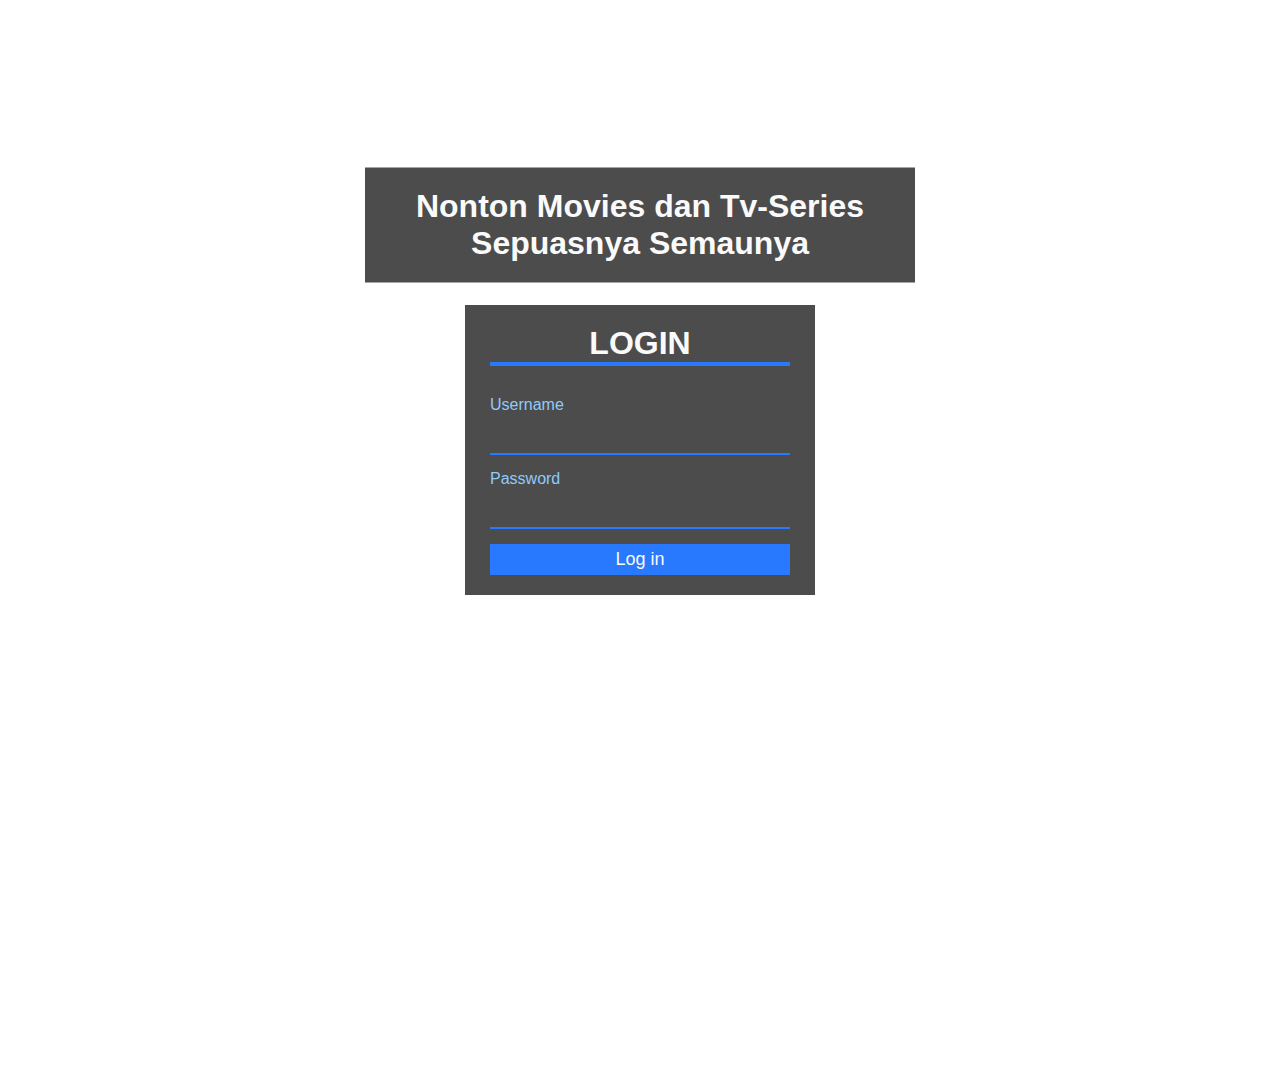
==== index.html @ dea2905b "ganti nama login menjadi index html" ====
<!DOCTYPE HTML>
<html>
    <head>
        <title>Halaman Login</title>
        <link rel="stylesheet" href="login.css">
    </head>
   
    <body>
        <div class="judul">
            <h1>Nonton Movies dan Tv-Series <br> Sepuasnya Semaunya</h1>
        </div>
        <div class="container">
          <h1>Login</h1>
            <form>
                <label>Username</label><br>
                <input type="text"><br>
                <label>Password</label><br>
                <input type="password"><br>
                <button id="submitButton">Log in</button>
            </form>
        </div>     
    </body>
    <script src="login.js"></script>
</html>
---- login.css ----
*{
    margin: 0;
    padding: 0;
    outline: 0;
    font-family: 'Open Sans', sans-serif;
}
body{
    height: 120vh;
    background-image: url(https://images.wallpapersden.com/image/download/avengers-infinity-war-2018-all-characters-fan-poster_a2ZuaWmUmZqaraWkpJRmbmdlrWZlbWU.jpg);
    background-size: cover;
    background-position: center;
    background-repeat: no-repeat;
}

.judul{
    position: absolute;
    left: 50%;
    top : 25%;
    height: 75px;
    transform: translate(-50%,-50%);
    padding: 20px 25px;
    width: 500px;

    background-color: rgba(0,0,0,.7);
    box-shadow: 0 0 10px rgba(255,255,255,.3);
}

.judul h1 {
    text-align: center;
    color: #fafafa;
    text-shadow: black;
}

.container{
    position: absolute;
    left: 50%;
    top: 50%;
    transform: translate(-50%,-50%);
    padding: 20px 25px;
    width: 300px;

    background-color: rgba(0,0,0,.7);
    box-shadow: 0 0 10px rgba(255,255,255,.3);
}
.container h1{
    text-align: center;
    color: #fafafa;
    margin-bottom: 30px;
    text-transform: uppercase;
    border-bottom: 4px solid #2979ff;
}
.container label{
    text-align: left;
    color: #90caf9;
}
.container form input{
    width: calc(100% - 20px);
    padding: 8px 10px;
    margin-bottom: 15px;
    border: none;
    background-color: transparent;
    border-bottom: 2px solid #2979ff;
    color: #fff;
    font-size: 20px;
}
.container form button{
    width: 100%;
    padding: 5px 0;
    border: none;
    background-color:#2979ff;
    font-size: 18px;
    color: #fafafa;
}
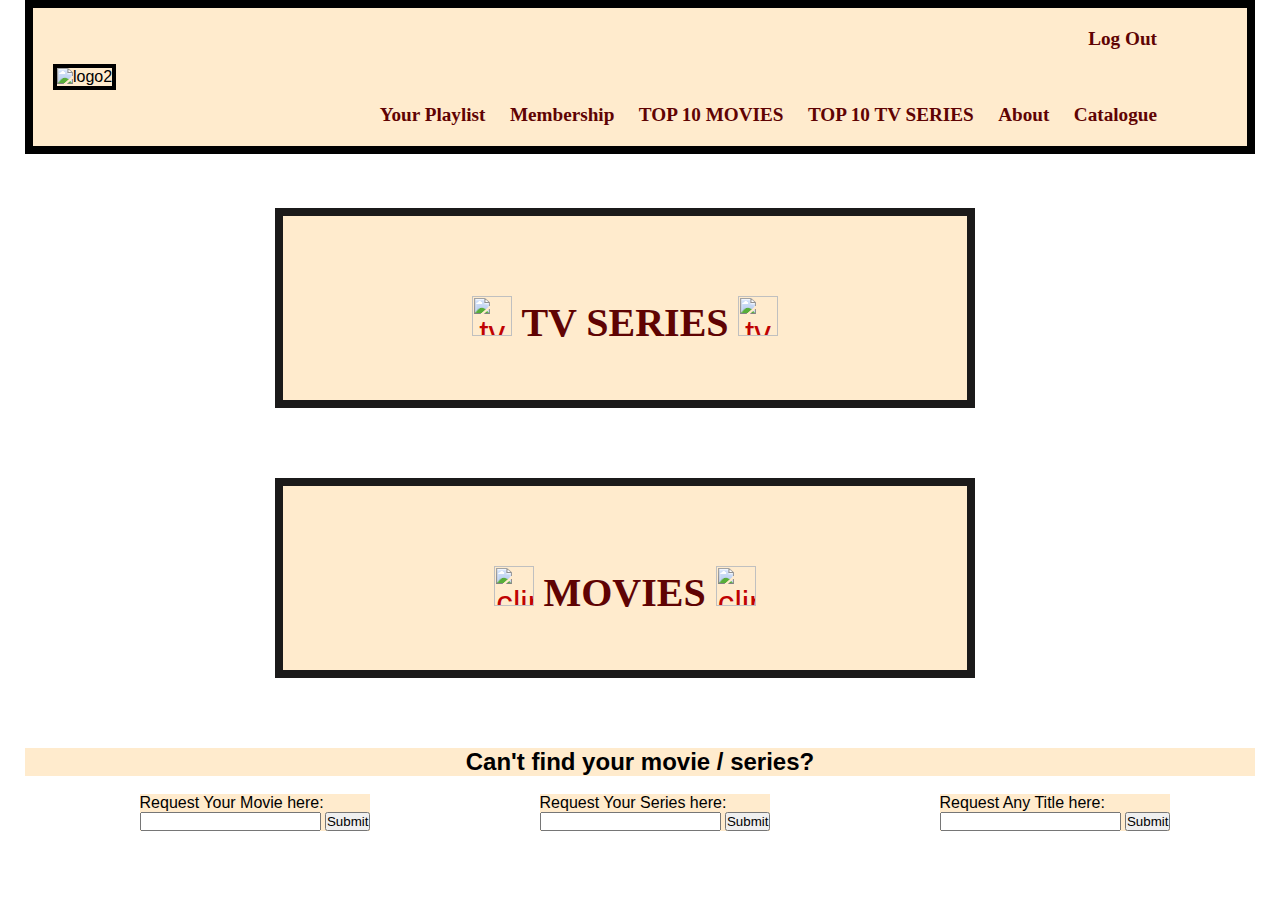
==== commit cf19c6d8: "ok" ====
--- a/index.html
+++ b/index.html
@@ -1,24 +1,123 @@
-<!DOCTYPE HTML>
-<html>
-    <head>
-        <title>Halaman Login</title>
-        <link rel="stylesheet" href="login.css">
-    </head>
+<html* lang="en">
+
+<head>
+    <meta charset="UTF-8">
+    <meta http-equiv="X-UA-Compatible" content="IE=edge">
+    <meta name="viewport" content="width=device-width, initial-scale=1.0">
+    <title> tenFLIX </title>
+    <link rel="stylesheet" href="style.css">
+    <link rel="preconnect" href="https://fonts.gstatic.com">
+    <link href="https://fonts.googleapis.com/css2?family=Poppins&display=swap" rel="stylesheet">
+    <link rel="stylesheet" href="https://stackpath.bootstrapcdn.com/font-awesome/4.7.0/css/font-awesome.min.css">
+
+    <!-- <link rel="stylesheet" href="https://maxcdn.bootstrapcdn.com/bootstrap/3.4.1/css/bootstrap.min.css"> -->
+  
    
-    <body>
-        <div class="judul">
-            <h1>Nonton Movies dan Tv-Series <br> Sepuasnya Semaunya</h1>
+
+</head>
+
+<body class = "container" >
+        <div class="header">
+            <div class="topbar">
+                <img src="https://i.ibb.co/Xj6TrdF/logo2.png" alt="logo2" border ="4">
+                    <nav>
+                        <ul>
+                            <li><a href ="./index.html" >Log Out</a></li>
+                            <br>
+                            <br>
+                            <br>
+                            <br>
+                            <li><a href="#Your Playlist.html">Your Playlist </a></li>
+                            <li><a href="#Membership.html">Membership </a></li>
+                            <li><a href="./movies.html">TOP 10 MOVIES </a></li>
+                            <li><a href="./tvseries.html">TOP 10 TV SERIES </a></li>
+                            <li><a href="./about">About</a></li>
+                            <li><a href="./catalog.html">Catalogue </a></li>
+              
+                        </ul>
+                    </nav>
+                    <div class = "container"></div>
+            </div>
+
         </div>
-        <div class="container">
-          <h1>Login</h1>
-            <form>
-                <label>Username</label><br>
-                <input type="text"><br>
-                <label>Password</label><br>
-                <input type="password"><br>
-                <button id="submitButton">Log in</button>
-            </form>
-        </div>     
-    </body>
-    <script src="login.js"></script>
+       <br>
+       <br> 
+       <br>
+             <div class="boxGenre"><img src="https://i.ibb.co/m6h50Fm/tv.png" alt="tv" style= "width: 40px; height:40px">
+                <a href="./tvseries.html">TV SERIES</a> 
+                    <img src="https://i.ibb.co/m6h50Fm/tv.png" alt="tv" style= "width: 40px; height:4  0px">
+            </div>
+             <div class="boxgenre"><img src="https://i.ibb.co/2SwJm52/clipart.png" alt="clipart" style= "width: 40px; height:40px">
+                <a href="./movies.html"> MOVIES </a> 
+                    <img src="https://i.ibb.co/2SwJm52/clipart.png" alt="clipart" style= "width: 40px; height:40px"> 
+            </div>
+        
+          <!--||||||||||  -->
+          <div>
+            <h2 class = "h3" style = "background-color: blanchedalmond;"> Can't find your movie / series?</h3>
+            <br>
+            <div>
+                <div class="row">
+                    <div class="col-3">
+                        <p>Request Your Movie here:</p>
+                        <input id="input1">
+                        <button type="button" onclick="myFunction()">Submit</button>
+                        <p id="output1"></p>
+                    </div>
+
+                    <div class="col-3">
+                        <p>Request Your Series here:</p>
+                        <input id="input2">
+                        <button type="button" onclick="myFunction()">Submit</button>
+                        <p id="output2"></p>
+                    </div>
+                    
+                    <div class="col-3">
+                        <p>Request Any Title here:</p>
+                        <input id="input3">
+                        <button type="button" onclick="myFunction()">Submit</button>
+                        <p id="output3"></p>
+                    </div>
+                   
+                </div>
+            </div>
+        </div>
+
+    <!-- tampung request -->
+        <script>
+            function myFunction() {
+                debugger
+              let judul = ''
+              let temp1 = document.getElementById("input1").value;
+              let temp2 = document.getElementById("input2").value;
+              let temp3 = document.getElementById("input3").value;
+
+              if ( temp1 === '' && temp2 === '' && temp3 === '') {
+                    text = "Masukan Judul";
+                    document.getElementById('output1').innerHTML = text;
+                    document.getElementById('output2').innerHTML = text;
+
+                    document.getElementById('output3').innerHTML = text;
+                    }
+
+                    else if (temp1 !== ''){
+                        judul = temp1
+                        text ="Request diterima"
+                    document.getElementById("output1").innerHTML = text;
+                    }
+                    else if (temp2 !== ''){
+                        judul = temp2
+                        text = "Request diterima"
+                    document.getElementById("output2").innerHTML = text;
+                    }
+                    else if (temp3 !== ''){
+                        judul = temp3
+                         text = "Request diterima"
+                    document.getElementById("output3").innerHTML = text;
+                    }
+            }
+            </script>
+            
+
+</body>
 </html>--- a/style.css
+++ b/style.css
@@ -0,0 +1,177 @@
+*{
+  margin: 0;
+  padding: 0;
+  box-sizing: border-box;
+}
+
+.topbar {
+  display: flex;
+  align-items: center;
+  padding: 20px;
+  /* border: 2px solid; */
+}
+
+nav {
+  flex: 1;
+  text-align: right;
+}
+
+nav ul {
+  display: inline-block;
+  list-style-type: none;
+}
+
+nav ul li {
+  display: inline-block;
+  margin-right: 20px;
+  font-family: "Poppins", sans-serif;
+  /* transition: 10s; */
+}
+
+nav ul li :hover {
+  color: black;
+}
+
+others {
+  text-decoration: none;
+  color: #5f0303;
+  font-weight: bold;
+  font-family: 'comic sans ms';
+  transition: color 0.5s;
+  font-size: larger
+}
+
+a {
+  text-decoration: none;
+  color: #5f0303;
+  font-weight: bold;
+  font-family: 'comic sans ms';
+  transition: color 0.5s;
+  font-size: larger
+}
+
+a:hover {
+  color: black;
+}
+
+
+
+.container {
+  max-width: 1300px;
+  margin: 0px;
+  padding-left: 25px;
+  padding-right: 25px;
+  background-image: url("https://i.ibb.co/ZNTft1z/bg.jpg");
+    background-repeat: no-repeat;
+    background-attachment: fixed;
+    background-size: cover;
+  /* border: 2px solid; */
+}
+
+.image logo{
+  size: 300px
+}
+
+.row {
+  display: flex;
+  align-items: center;
+  flex-wrap: wrap;
+  justify-content: space-around;
+  /* border: 2px solid; */
+  margin-left: 30px;
+}
+
+.col-2 {
+  flex-basis: 50%;
+  min-width: 300px;
+  /* border: 2px solid; */
+}
+
+.col-2 img {
+  max-width: 100%;
+  /* padding: 20px 0; */
+}
+
+.col-2 h1 {
+  font-size: 50px;
+  line-height: 90px;
+  margin-top: -75px;
+  /* border: 2px solid; */
+  font-family: "Poppins", sans-serif;
+} 
+
+.col-2 p {
+  font-family: "Poppins", sans-serif;
+  /* border: 2px solid; */
+  font-size: 14px;
+  padding-left: 3px;
+}
+
+.col-3{
+  background-color: blanchedalmond;
+}
+
+.col-3 p:hover {
+  color: black;
+  
+}
+
+.btn {
+  display: inline-block;
+  background-color: #f9004a;
+  color: white;
+  border-radius: 30px;
+  padding: 8px 30px;
+  font-size: 14px;
+  transition: background 0.5s;
+}
+
+.header {
+  /* background: #EA2027; */
+  background: blanchedalmond;
+  box-shadow: 0px 0px 20px #580202, red;
+  border: 8px solid black;
+}
+
+body {
+    
+    font-family: 'Roboto', sans-serif;
+    margin: auto  !important;
+    background-image: url('img_girl.https://images.wallpapersden.com/image/download/avengers-infinity-war-2018-all-characters-fan-poster_a2ZuaWmUmZqaraWkpJRmbmdlrWZlbWU.jpg');
+    background-repeat: no-repeat;
+    background-attachment: fixed;
+    background-size: cover;
+    
+}
+
+.boxGenre {
+  width: 700px;
+  height: 200px;
+  float: stretch;
+  margin: 70px;
+  align-items: center;
+  justify-content: center;
+  margin-top: auto;
+  margin-left: 250px;
+  padding: 80px;
+  font-size: 25pt;
+  color: #c00202;
+  text-align: center;
+  border: 8px solid #1b1a1a ;
+  background-color: blanchedalmond;
+  }
+
+  .midbar {
+    align-items: stretch;
+    padding: 40px;
+    width: 10px;
+    height: 00px;
+    float: center;
+    margin: 0px;
+    font-size: 15pt;
+    /* border: 2px solid; */
+  }
+
+  .h3 {
+    text-align: center;
+  }